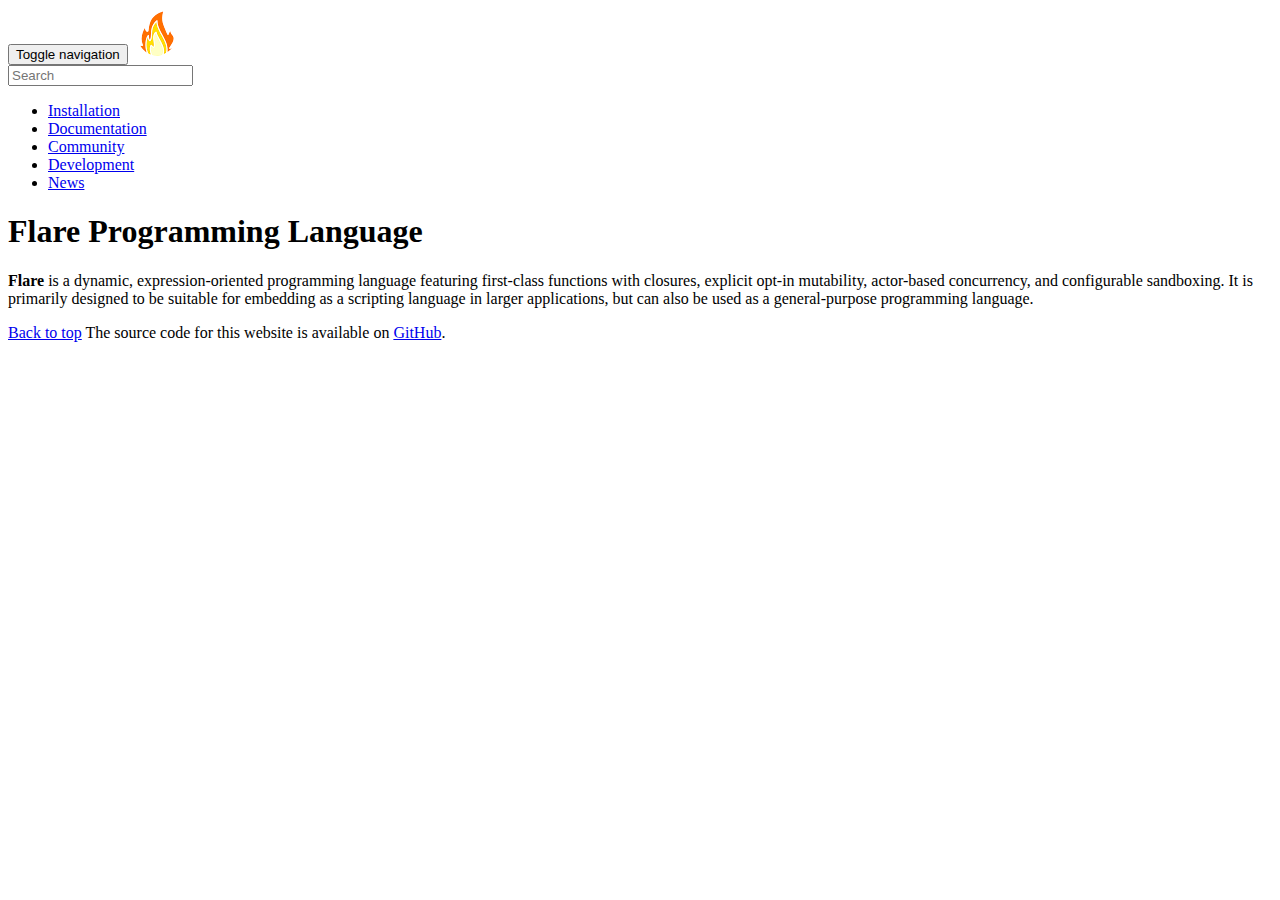
==== index.html @ 457e38b8 "CI: Deploy 3a863d544a162991494411ed5c67789750eebeb5." ====
﻿<!DOCTYPE html>
<!--[if IE]><![endif]-->
<html>
  
  <head>
    <meta charset="utf-8">
    <meta http-equiv="X-UA-Compatible" content="IE=edge,chrome=1">
    <title>Home | Flare Programming Language </title>
    <meta name="viewport" content="width=device-width">
    <meta name="title" content="Home | Flare Programming Language ">
    <meta name="generator" content="docfx 2.43.3.0">
    
    <link rel="shortcut icon" href="images/favicon.png">
    <link rel="stylesheet" href="styles/docfx.vendor.css">
    <link rel="stylesheet" href="styles/docfx.css">
    <link rel="stylesheet" href="styles/main.css">
    <link href="https://fonts.googleapis.com/css?family=Open+Sans" rel="stylesheet">
    <meta property="docfx:navrel" content="toc">
    <meta property="docfx:tocrel" content="toc">
    
    
    
  </head>  <body data-spy="scroll" data-target="#affix" data-offset="120">
    <div id="wrapper">
      <header>
        
        <nav id="autocollapse" class="navbar navbar-inverse ng-scope" role="navigation">
          <div class="container">
            <div class="navbar-header">
              <button type="button" class="navbar-toggle" data-toggle="collapse" data-target="#navbar">
                <span class="sr-only">Toggle navigation</span>
                <span class="icon-bar"></span>
                <span class="icon-bar"></span>
                <span class="icon-bar"></span>
              </button>
              
              <a class="navbar-brand" href="index.html">
                <img id="logo" class="svg" src="images/logo.svg" alt="">
              </a>
            </div>
            <div class="collapse navbar-collapse" id="navbar">
              <form class="navbar-form navbar-right" role="search" id="search">
                <div class="form-group">
                  <input type="text" class="form-control" id="search-query" placeholder="Search" autocomplete="off">
                </div>
              </form>
                
                <ul class="nav level1 navbar-nav">
                      <li>
                          <a href="installation.html" title="Installation">Installation</a>
                      </li>
                      <li>
                          <a href="documentation.html" title="Documentation">Documentation</a>
                      </li>
                      <li>
                          <a href="community.html" title="Community">Community</a>
                      </li>
                      <li>
                          <a href="development.html" title="Development">Development</a>
                      </li>
                      <li>
                          <a href="news.html" title="News">News</a>
                      </li>
                </ul>    </div>
          </div>
        </nav>
      </header>
      <div role="main" class="container body-content hide-when-search">
        <div class="article row grid">
          <div class="col-md-10">
            <article class="content wrap" id="_content" data-uid="">
<h1 id="flare-programming-language">Flare Programming Language</h1>

<p><strong>Flare</strong> is a dynamic, expression-oriented programming language featuring
first-class functions with closures, explicit opt-in mutability, actor-based
concurrency, and configurable sandboxing. It is primarily designed to be
suitable for embedding as a scripting language in larger applications, but can
also be used as a general-purpose programming language.</p>
</article>
          </div>
          
          <div class="hidden-sm col-md-2" role="complementary">
            <div class="sideaffix">
              <nav class="bs-docs-sidebar hidden-print hidden-xs hidden-sm affix" id="affix">
              <!-- <p><a class="back-to-top" href="#top">Back to top</a><p> -->
              </nav>
            </div>
          </div>
        </div>
      </div>
      
      <footer>
        <div class="grad-bottom"></div>
        <div class="footer">
          <div class="container">
            <span class="pull-right">
              <a href="#top">Back to top</a>
            </span>
            The source code for this website is available on <a href="https://github.com/flare-lang/flare-lang.github.io">GitHub</a>.
            
          </div>
        </div>
      </footer>
    </div>
    
    <script type="text/javascript" src="styles/docfx.vendor.js"></script>
    <script type="text/javascript" src="styles/docfx.js"></script>
    <script type="text/javascript" src="styles/main.js"></script>
  </body>
</html>
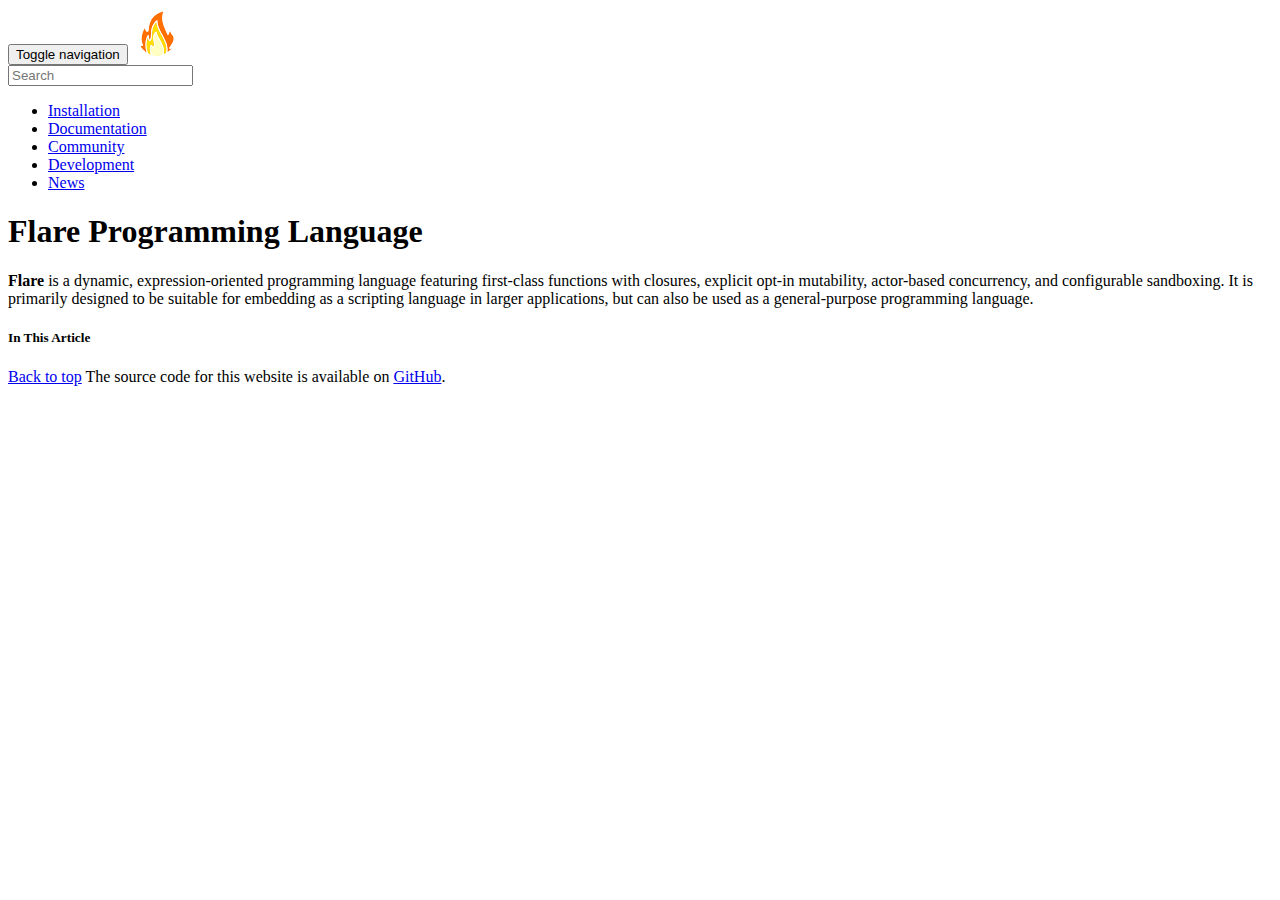
==== commit b5392040: "CI: Deploy 214acc2069a52d39170c4d7dafe63a25848dd303." ====
--- a/index.html
+++ b/index.html
@@ -8,19 +8,19 @@
     <title>Home | Flare Programming Language </title>
     <meta name="viewport" content="width=device-width">
     <meta name="title" content="Home | Flare Programming Language ">
-    <meta name="generator" content="docfx 2.43.3.0">
+    <meta name="generator" content="docfx 2.56.4.0">
     
     <link rel="shortcut icon" href="images/favicon.png">
     <link rel="stylesheet" href="styles/docfx.vendor.css">
     <link rel="stylesheet" href="styles/docfx.css">
     <link rel="stylesheet" href="styles/main.css">
-    <link href="https://fonts.googleapis.com/css?family=Open+Sans" rel="stylesheet">
     <meta property="docfx:navrel" content="toc">
     <meta property="docfx:tocrel" content="toc">
     
     
     
-  </head>  <body data-spy="scroll" data-target="#affix" data-offset="120">
+  </head>
+  <body data-spy="scroll" data-target="#affix" data-offset="120">
     <div id="wrapper">
       <header>
         
@@ -82,7 +82,8 @@
           <div class="hidden-sm col-md-2" role="complementary">
             <div class="sideaffix">
               <nav class="bs-docs-sidebar hidden-print hidden-xs hidden-sm affix" id="affix">
-              <!-- <p><a class="back-to-top" href="#top">Back to top</a><p> -->
+                <h5>In This Article</h5>
+                <div></div>
               </nav>
             </div>
           </div>
